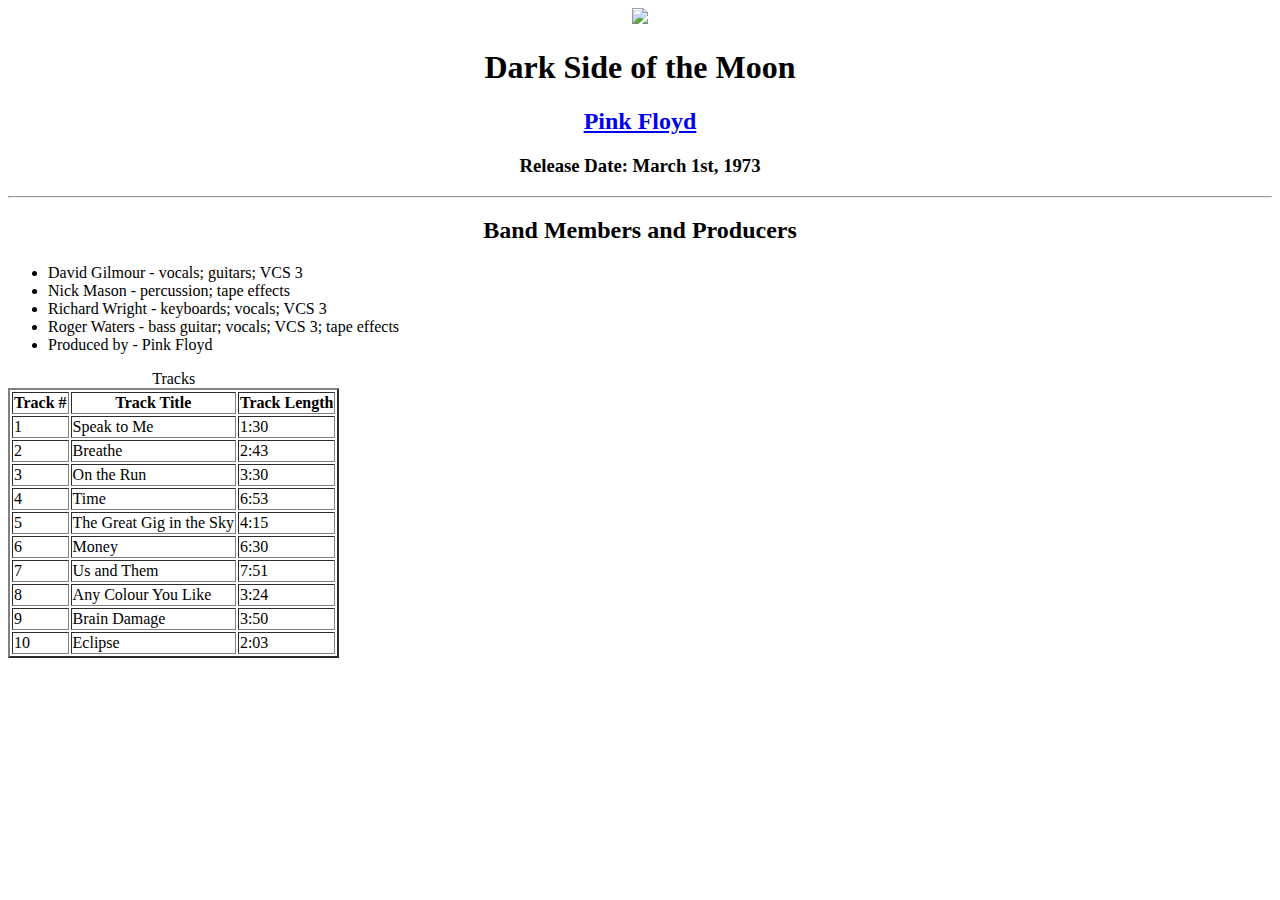
==== albumLabV2.html @ 62a37cbb "adding albumLabV2" ====
<!DOCTYPE html>
<html>
    <head>
        <title>Pink Floyd - Dark Side of the Moon</title>
    </head>
    <body>
        <center><img src="images\Dark_Side_of_the_Moon.png"></center>
        <center><h1>Dark Side of the Moon</h1></center>
        <center><h2><a href="http://www.pinkfloyd.com" target=_blank>Pink Floyd</a></h2></center>
        <center><h3>Release Date: March 1st, 1973</h3></center>
        <hr>
        <center><h2>Band Members and Producers</h2></center>
        <ul>
            <li>David Gilmour - vocals; guitars; VCS 3</li>
            <li>Nick Mason - percussion; tape effects</li>
            <li>Richard Wright - keyboards; vocals; VCS 3</li>
            <li>Roger Waters - bass guitar; vocals; VCS 3; tape effects</li>
            <li>Produced by - Pink Floyd</li>
        </ul>
        <table border="2" style=border-color:grey; border-width=100>
            <caption>Tracks</caption>
                <tr>
                    <th>Track #</th>
                    <th>Track Title</th>
                    <th>Track Length</th>
                </tr>
                <tr>
                    <td>1</td>
                    <td>Speak to Me</td>
                    <td>1:30</td>
                </tr>
                <tr>
                    <td>2</td>
                    <td>Breathe</td>
                    <td>2:43</td>
                </tr>
                <tr>
                    <td>3</td>
                    <td>On the Run</td>
                    <td>3:30</td>
                </tr>
                <tr>
                    <td>4</td>
                    <td>Time</td>
                    <td>6:53</td>
                </tr>
                <tr>
                    <td>5</td>
                    <td>The Great Gig in the Sky</td>
                    <td>4:15</td>
                </tr>
                <tr>
                    <td>6</td>
                    <td>Money</td>
                    <td>6:30</td>
                </tr>
                <tr>
                    <td>7</td>
                    <td>Us and Them</td>
                    <td>7:51</td>
                </tr>
                <tr>
                    <td>8</td>
                    <td>Any Colour You Like</td>
                    <td>3:24</td>
                </tr>
                <tr>
                    <td>9</td>
                    <td>Brain Damage</td>
                    <td>3:50</td>
                </tr>
                <tr>
                    <td>10</td>
                    <td>Eclipse</td>
                    <td>2:03</td>
                </tr>
        </table>
    </body>

</html>
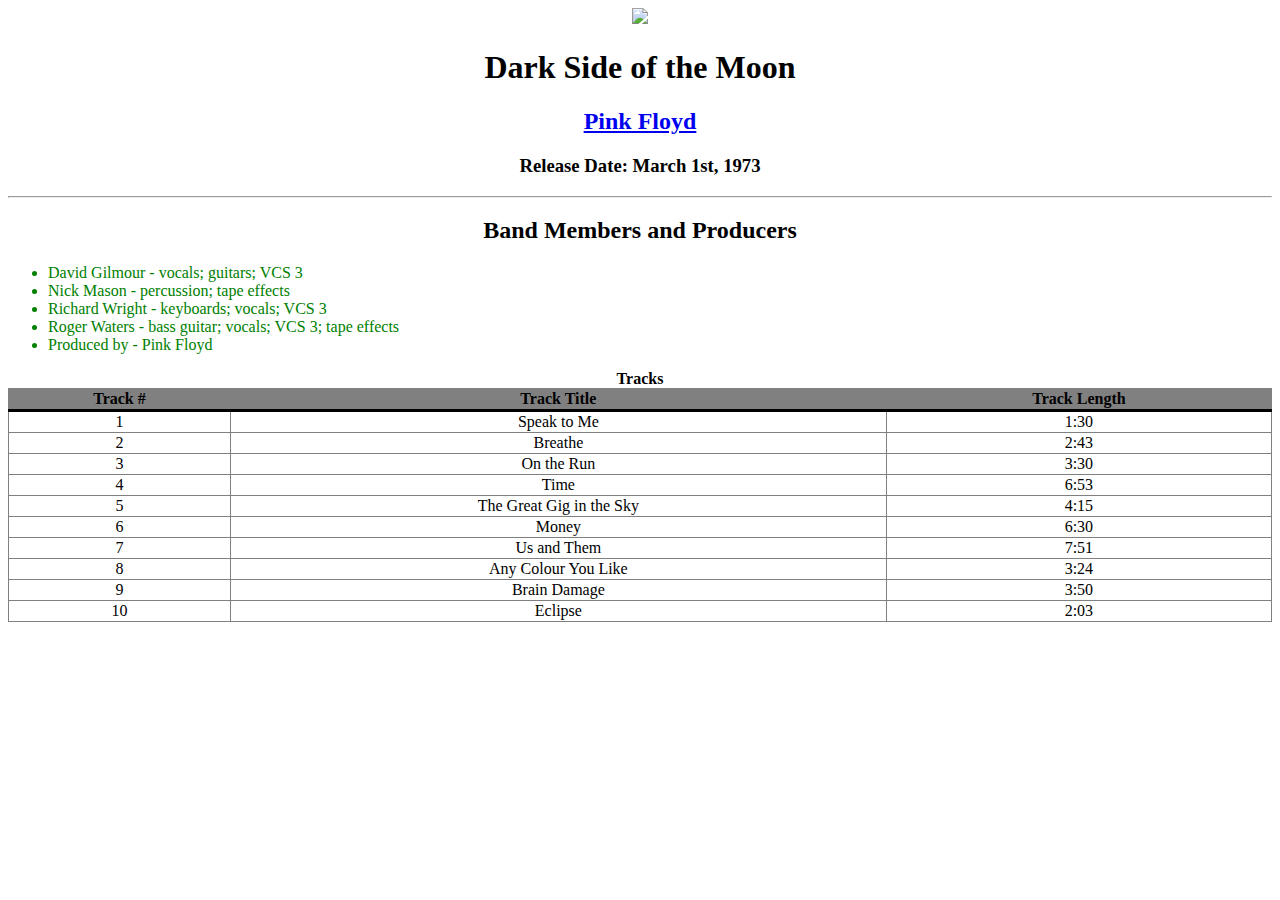
==== commit d5a4aa32: "updated album lab to include CSS styles" ====
--- a/albumLabV2.html
+++ b/albumLabV2.html
@@ -1,6 +1,14 @@
 <!DOCTYPE html>
 <html>
+    <style>
+        li {
+        color: green;
+        }
+    </style>
     <head>
+        <link href="Styles\albumStyles.css" 
+        rel="stylesheet" 
+        type="text/css" />
         <title>Pink Floyd - Dark Side of the Moon</title>
     </head>
     <body>
@@ -17,8 +25,8 @@
             <li>Roger Waters - bass guitar; vocals; VCS 3; tape effects</li>
             <li>Produced by - Pink Floyd</li>
         </ul>
-        <table border="2" style=border-color:grey; border-width=100>
-            <caption>Tracks</caption>
+        <table border="1" width="100%">
+            <caption><b>Tracks</b></caption>
                 <tr>
                     <th>Track #</th>
                     <th>Track Title</th>
